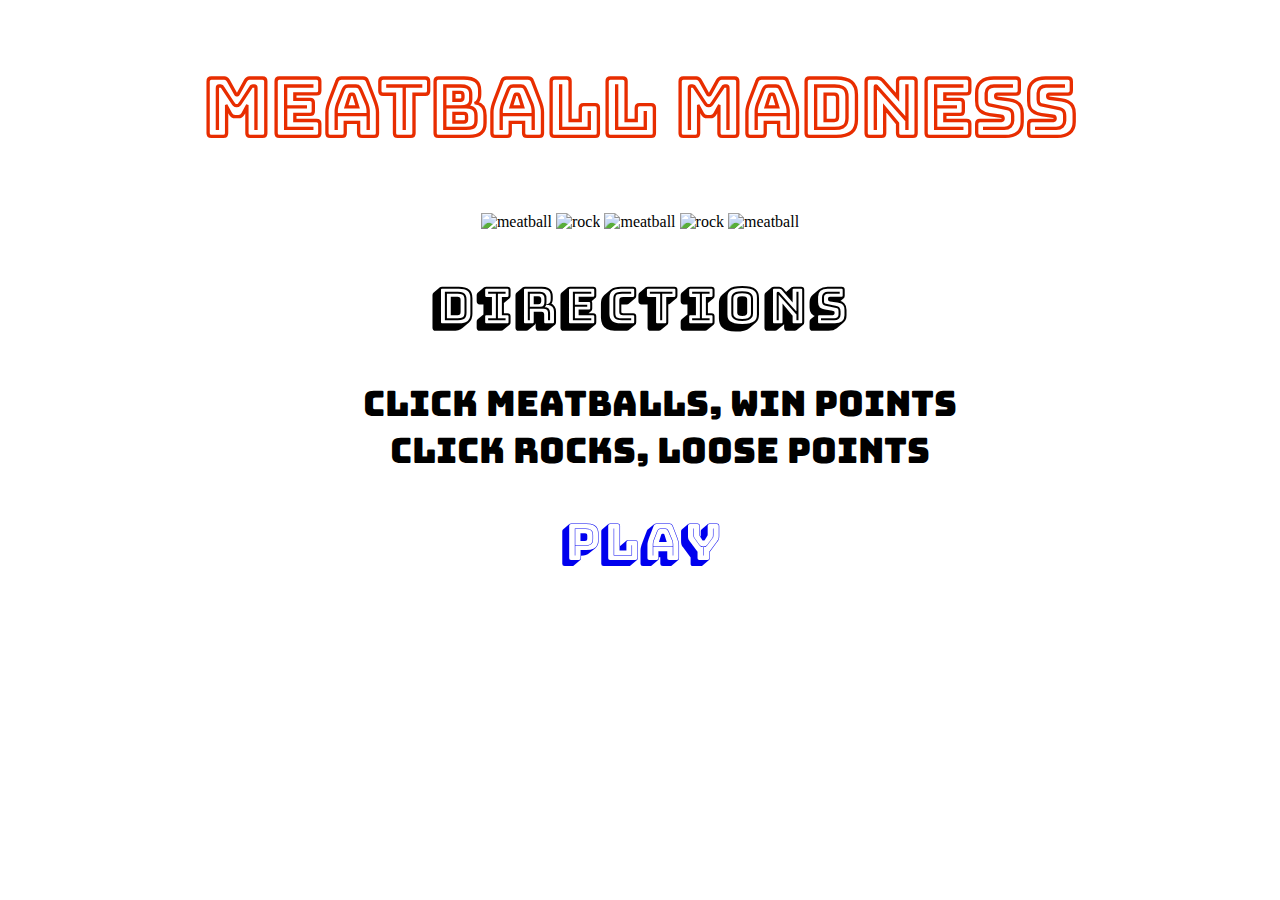
==== index.html @ bdbae760 "items not falling right again" ====
<!DOCTYPE html>
<html>
<head>
	<title>MEATBALL MADNESS</title>
	<link href="https://fonts.googleapis.com/css?family=Bungee+Outline|Bungee|Bungee+Shade" rel="stylesheet">
	 <link rel="stylesheet" type="text/css" href="style/styleLAND.css">
</head>
<body>
	<h1>Meatball Madness</h1>

	<!---These are images that display on the landing page-->
	<div class="images">
		<div class="inline-block">
			<img src="https://lh6.ggpht.com/ISGeGaE-HYuTQ0qLxC10hmFKI0rTc_ZiTU8OYoqpt0_q7D3fKoW6tzllA-_wNi9mKPM=w300" alt="meatball" style="width:200px;height:200px" id="meatball">

			<img src="http://www.bryanrock.com/application/files/7914/3349/4593/rock.png" alt="rock" style="width:200px;height:200px" id="rock">

			<img src="https://lh6.ggpht.com/ISGeGaE-HYuTQ0qLxC10hmFKI0rTc_ZiTU8OYoqpt0_q7D3fKoW6tzllA-_wNi9mKPM=w300" alt="meatball" style="width:200px;height:200px" id="meatball">

			<img src="http://www.bryanrock.com/application/files/7914/3349/4593/rock.png" alt="rock" style="width:200px;height:200px" id="rock">

			<img src="https://lh6.ggpht.com/ISGeGaE-HYuTQ0qLxC10hmFKI0rTc_ZiTU8OYoqpt0_q7D3fKoW6tzllA-_wNi9mKPM=w300" alt="meatball" style="width:200px;height:200px" id="meatball">
		</div>
	</div>

	<h2>Directions</h2>
		<div class="rules">
			<ul>
				<li>Click meatballs, win points</li>
				<li>Click rocks, loose points</li>
			</ul>
		</div>
	<a href="indexGAME.html" class="play">PLAY</a> 
	<script src="JS/java.js"></script>
</body>
</html>
---- style/styleLAND.css ----
body {
	text-align: center;
}

h1 {
	font-family: 'Bungee Outline', cursive;
	font-size: 80px;
	color: #E82D00;
}

h2 {
	font-family: 'Bungee Shade', cursive;
	letter-spacing: 3px;
	font-size: 50px;}

ul {
  list-style-type: none;
  font-family: 'Bungee', cursive;
  font-size: 35px;
}

/******DIV STYLING******/
a {
	font-size: 50px;
	font-family: 'Bungee Shade', cursive;
	font-color: #E82D00;
	text-decoration: none;
}
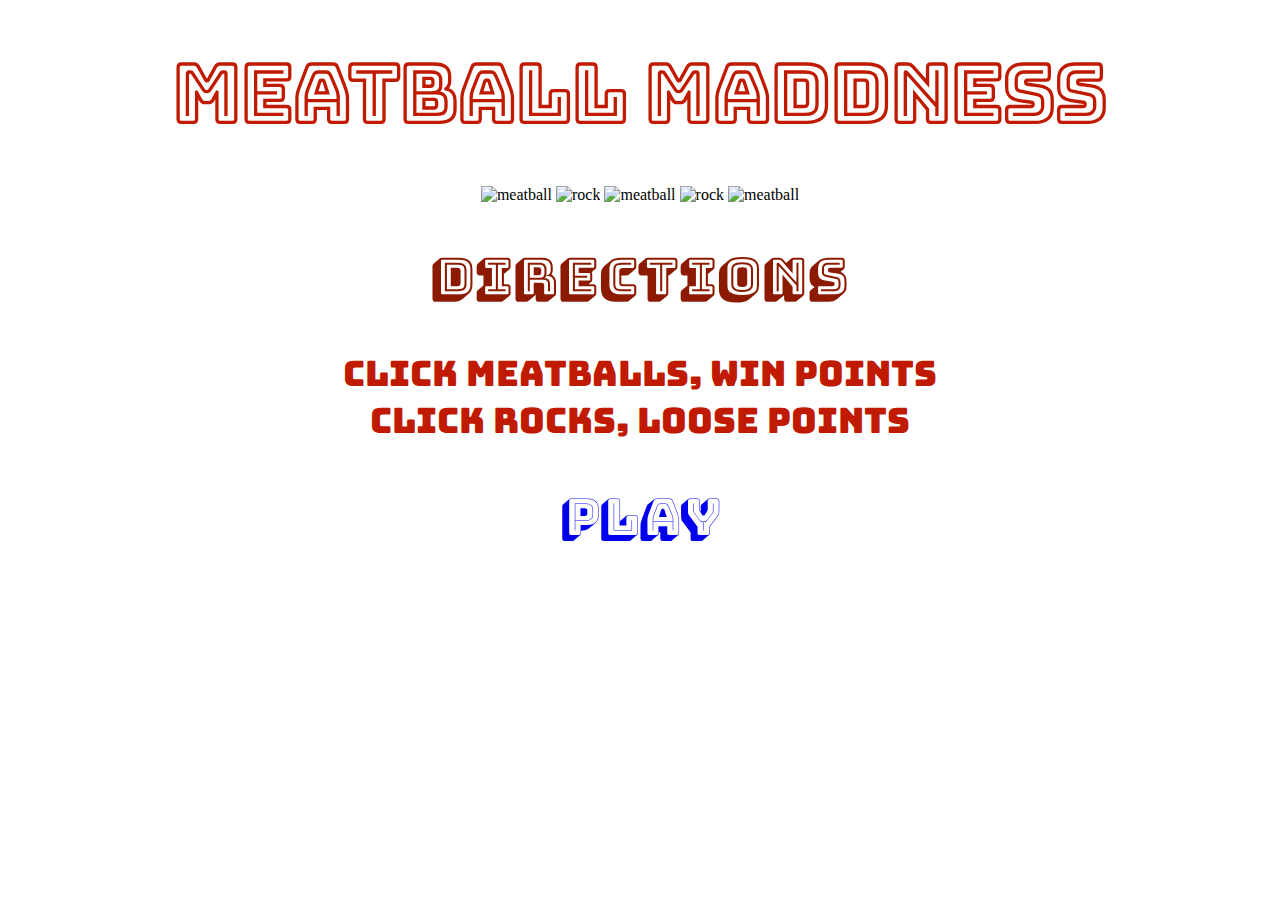
==== commit e2e09b6f: "added more readme - still need to add reflections" ====
--- a/index.html
+++ b/index.html
@@ -6,7 +6,7 @@
 	 <link rel="stylesheet" type="text/css" href="style/styleLAND.css">
 </head>
 <body>
-	<h1>Meatball Madness</h1>
+	<h1>Meatball Maddness</h1>
 
 	<!---These are images that display on the landing page-->
 	<div class="images">
@@ -23,6 +23,7 @@
 		</div>
 	</div>
 
+	<!--direction class-->
 	<h2>Directions</h2>
 		<div class="rules">
 			<ul>
@@ -30,6 +31,7 @@
 				<li>Click rocks, loose points</li>
 			</ul>
 		</div>
+	<!--PLAY link to gamepage-->
 	<a href="indexGAME.html" class="play">PLAY</a> 
 	<script src="JS/java.js"></script>
 </body>
--- a/style/styleLAND.css
+++ b/style/styleLAND.css
@@ -1,28 +1,56 @@
+/*****STYLES THE BODY*****/
 body {
 	text-align: center;
+	margin: 0px;
+	padding: 0px;
+	background: url("http://cdn.pcwallart.com/images/raw-spaghetti-noodles-wallpaper-4.jpg");
 }
 
+/*****STYLES THE MEATBALL MADNESS HEADER AT THE TOP OF PAGE*****/
 h1 {
 	font-family: 'Bungee Outline', cursive;
 	font-size: 80px;
-	color: #E82D00;
+	color: #C01A00;
+	margin: 40px 0 40px 0;
 }
 
+/*****STYLES THE DIRECTIONS HEADER*****/
 h2 {
 	font-family: 'Bungee Shade', cursive;
 	letter-spacing: 3px;
-	font-size: 50px;}
+	font-size: 50px;
+	margin: 40px 0 40px 0;
+	color: #8B1A00;
+}
 
+/*****STYLES THE DIRECTIONS/RULES FOR THE GAME*****/
 ul {
   list-style-type: none;
   font-family: 'Bungee', cursive;
   font-size: 35px;
+  padding: 0px;
+  margin: 40px 0 40px 0;
+  color: #C01A00;
 }
 
 /******DIV STYLING******/
 a {
 	font-size: 50px;
 	font-family: 'Bungee Shade', cursive;
-	font-color: #E82D00;
+	font-color: black;
 	text-decoration: none;
+}
+
+/*********/
+.images {
+	display: inline;
+	margin: 0 auto;
+	padding: 0px;
+	    white-space:nowrap;
+}
+
+/*********/
+.inline-block {
+   display: inline-block;
+   margin: 0 3px 0 3px;
 }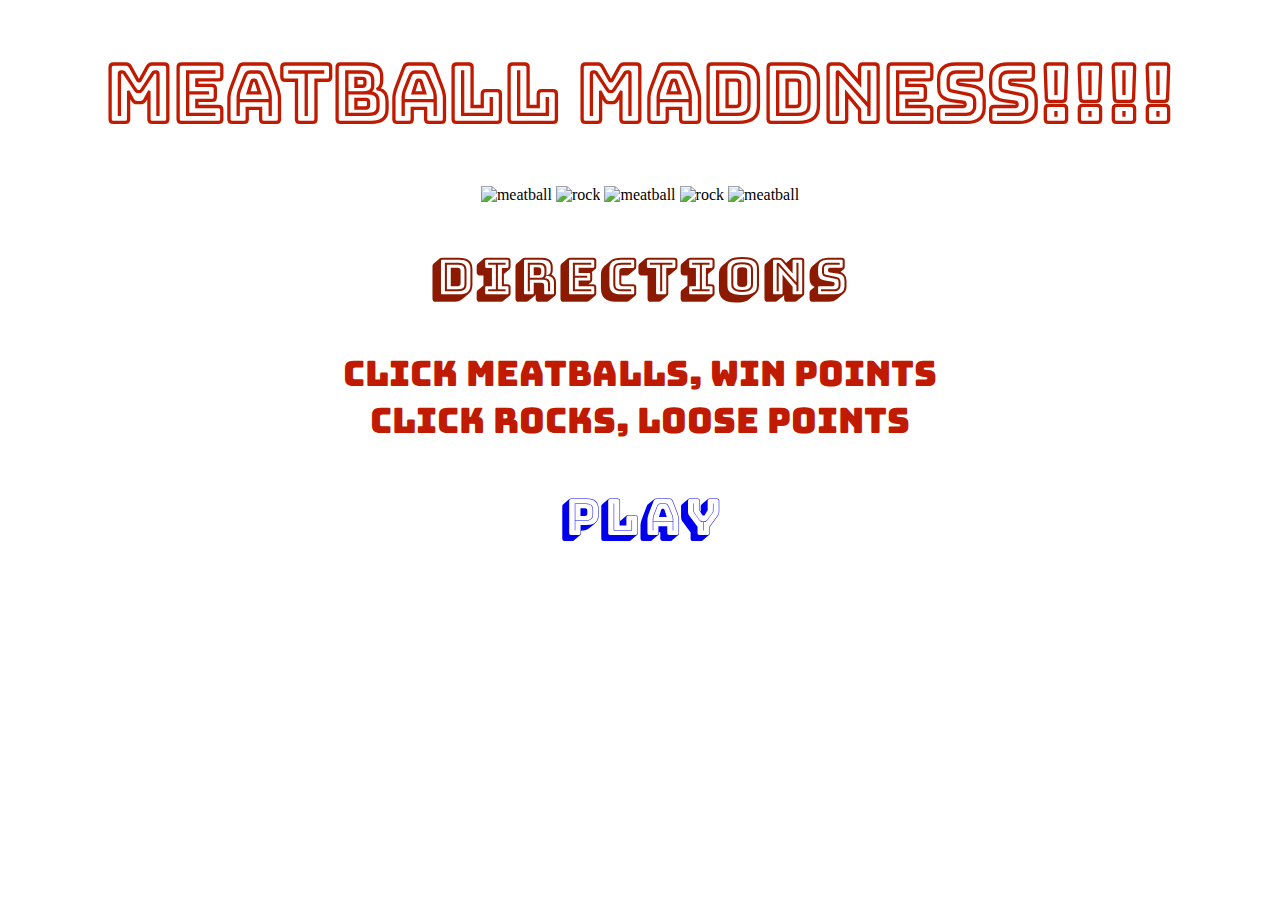
==== commit 066c900a: "added documentready" ====
--- a/index.html
+++ b/index.html
@@ -6,7 +6,7 @@
 	 <link rel="stylesheet" type="text/css" href="style/styleLAND.css">
 </head>
 <body>
-	<h1>Meatball Maddness</h1>
+	<h1>Meatball Maddness!!!!</h1>
 
 	<!---These are images that display on the landing page-->
 	<div class="images">
--- a/style/styleLAND.css
+++ b/style/styleLAND.css
@@ -53,4 +53,4 @@
 .inline-block {
    display: inline-block;
    margin: 0 3px 0 3px;
-}+}
